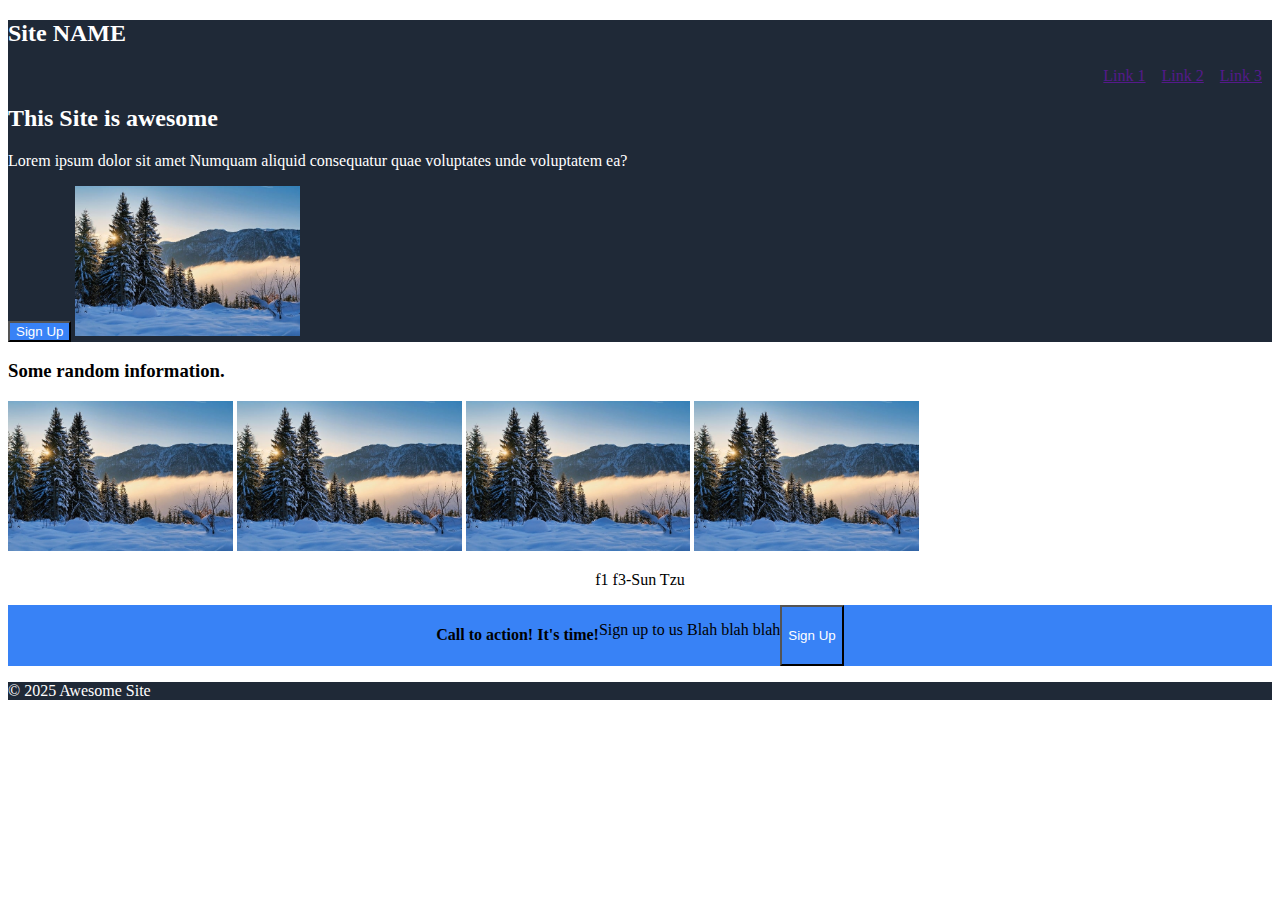
==== index.html @ d419cb37 "added structure" ====
<!DOCTYPE html>
<html lang="en">
<head>
    <meta charset="UTF-8">
    <meta name="viewport" content="width=device-width, initial-scale=1.0">
    <link rel="stylesheet" href="style.css">
    <title>Awesome Site</title>
</head>
<body>
    <header>
        
        <section class="hero">

        <h2>Site NAME</h2>

        <nav>
            <a href="">Link 1</a>
            <a href="">Link 2</a>
            <a href="">Link 3</a>
        </nav>

        <h2>This Site is awesome</h2>


        <p>Lorem ipsum dolor sit amet Numquam aliquid consequatur quae voluptates unde voluptatem ea?</p>
        <button class="upbutton">Sign Up</button>

        <img src="images/forest.jpg" alt="forest" >

        </section>

    </header>

    <main>
        <section class="info">
            <h3>Some random information.</h3>
            <img src="images/forest.jpg" alt="">
            <img src="images/forest.jpg" alt="">
            <img src="images/forest.jpg" alt="">
            <img src="images/forest.jpg" alt="">
        </section>

        <section class="quote">
            <p class="thought">f1 f3</p> <!--i actually have no idea what im doing thanks-->
            <p class="suntzu">-Sun Tzu</p>
        </section>

        <section class="cta">
            <h4>Call to action! It's time!</h4>
            <p> Sign up to us Blah blah blah</p>
            <button>Sign Up</button>
        </section> <!-- call to acton-->

    </main>

    
    <footer class="footer">
        <p>© 2025 Awesome Site</p>

    </footer>
</body>
</html>
---- style.css ----
*{
    font: Roboto;
    
}

header,
footer{
    background-color: #1F2937;
    color:white;

}

button{
    color: white;
    background-color: #3882F6;
}

nav{
    display: flex;
    justify-content: flex-end;
    align-content: center;
    column-gap: 1em;
    margin: 10px;
}

.quote{
    display: flex;
    justify-content: center;
}

.cta{
    display: flex;
    justify-content: center;
    background-color: #3882F6;
}



img{
    height: 150px;

}
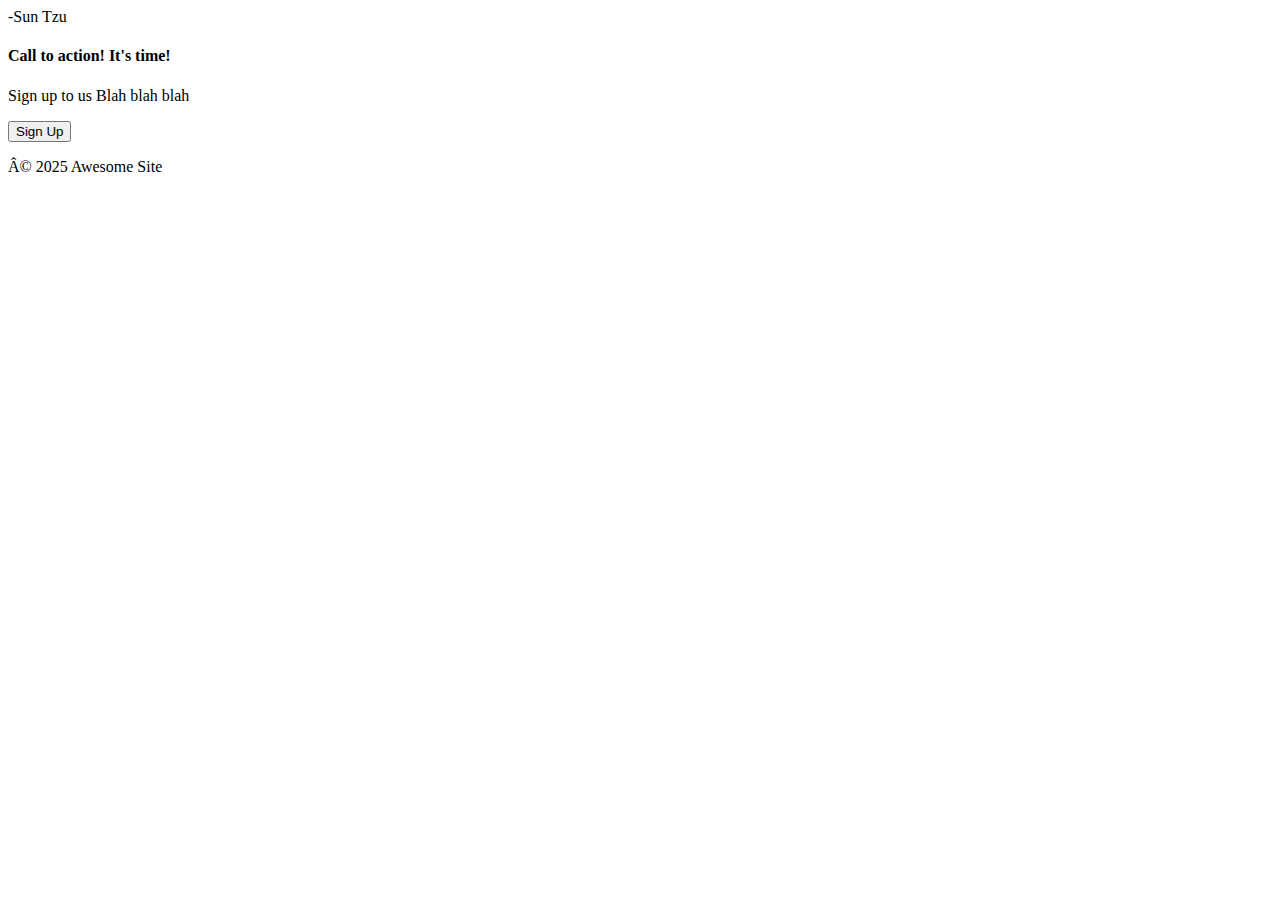
==== commit 128b55ff: "im redoing this whole thing bye" ====
--- a/index.html
+++ b/index.html
@@ -1,4 +1,4 @@
-<!DOCTYPE html>
+<!--<!DOCTYPE html>
 <html lang="en">
 <head>
     <meta charset="UTF-8">
--- a/style.css
+++ b/style.css
@@ -5,17 +5,20 @@
 
 header,
 footer{
+    border: 1px red solid;
     background-color: #1F2937;
     color:white;
 
 }
 
 button{
+    border: 1px red solid;
     color: white;
     background-color: #3882F6;
 }
 
 nav{
+    border: 1px red solid;
     display: flex;
     justify-content: flex-end;
     align-content: center;
@@ -24,11 +27,13 @@
 }
 
 .quote{
+    border: 1px red solid;
     display: flex;
     justify-content: center;
 }
 
 .cta{
+    border: 1px red solid;
     display: flex;
     justify-content: center;
     background-color: #3882F6;
@@ -39,4 +44,8 @@
 img{
     height: 150px;
 
+}
+
+.info{
+    border: 1px red solid;
 }